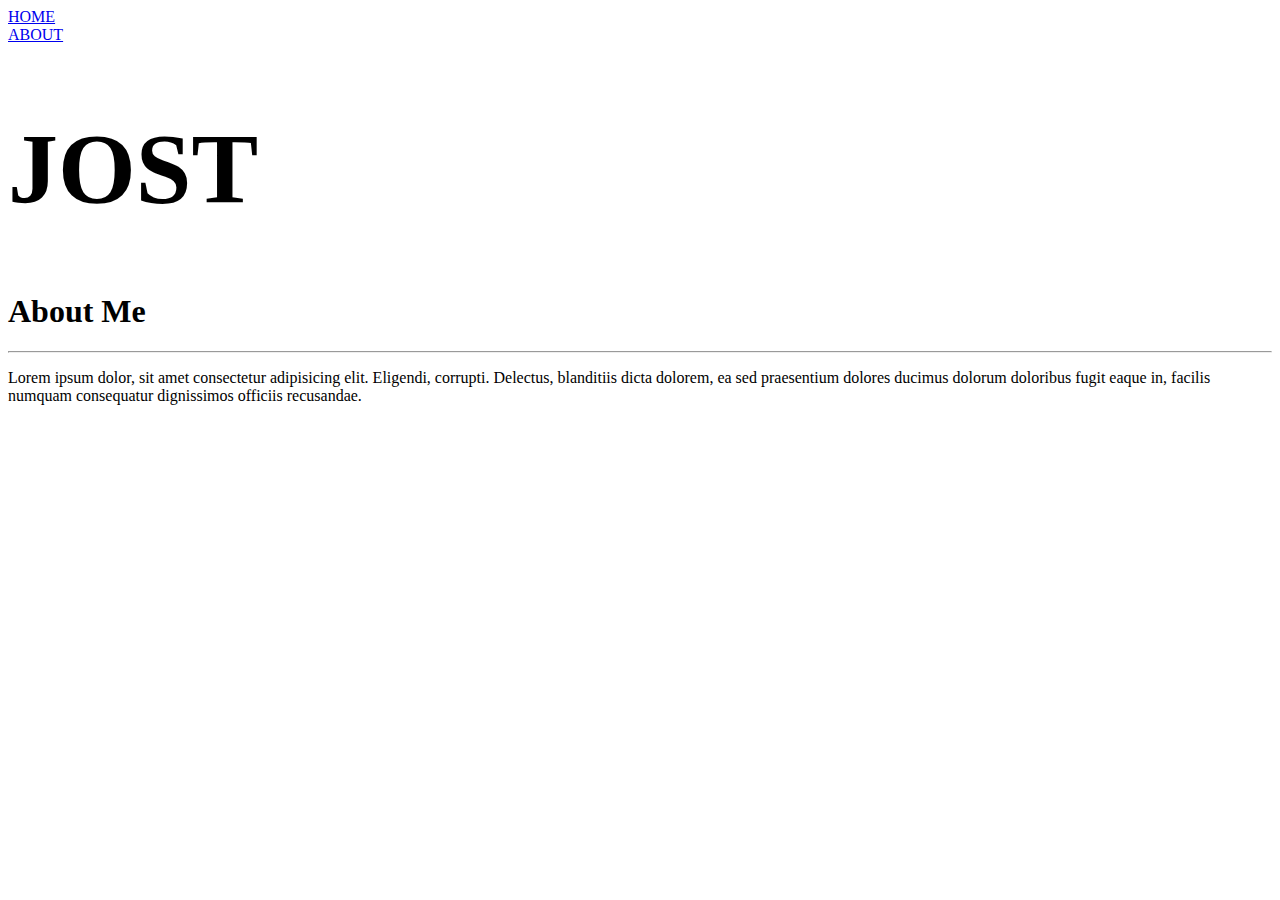
==== about.html @ f2a93a2a "Add files via upload" ====
<!DOCTYPE html>

<html>
    <head>
        <title> Rylie Jost | About</title>
    </head>
    <header>
        <nav>
            <li><a href="index.html">HOME</a></li>
            <li><a href="about.html">ABOUT</a></li>
        </nav>
        <h1 style="font-size:100px;">JOST</h1>
    </header>

    <strong><h1>About Me</h1></strong>
    <hr>
    <p>Lorem ipsum dolor, sit amet consectetur adipisicing elit. Eligendi, corrupti. Delectus, blanditiis dicta dolorem, ea sed praesentium dolores ducimus dolorum doloribus fugit eaque in, facilis numquam consequatur dignissimos officiis recusandae.</p>
</html>
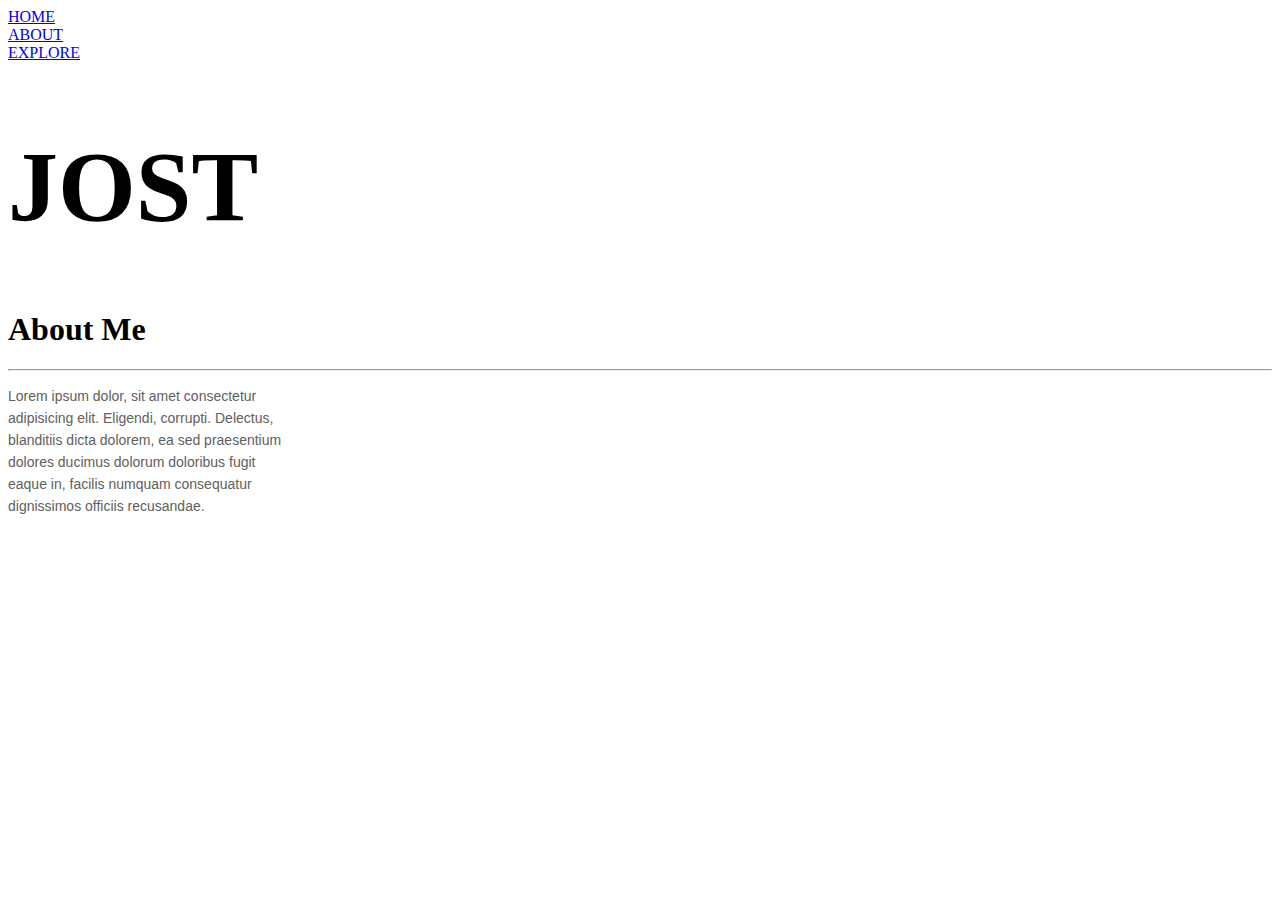
==== commit 7e8d7670: "Add files via upload" ====
--- a/about.html
+++ b/about.html
@@ -1,6 +1,17 @@
 <!DOCTYPE html>
 
 <html>
+
+<style>
+    .lorem {
+        font-family: Arial;
+        font-size: 14px;
+        color: rgb(96, 96, 96);
+        width: 280px;
+        line-height: 22px;
+    }
+</style>
+
     <head>
         <title> Rylie Jost | About</title>
     </head>
@@ -8,11 +19,12 @@
         <nav>
             <li><a href="index.html">HOME</a></li>
             <li><a href="about.html">ABOUT</a></li>
+            <li><a href="explore.html">EXPLORE</a></li>                                                                              
         </nav>
         <h1 style="font-size:100px;">JOST</h1>
     </header>
 
     <strong><h1>About Me</h1></strong>
     <hr>
-    <p>Lorem ipsum dolor, sit amet consectetur adipisicing elit. Eligendi, corrupti. Delectus, blanditiis dicta dolorem, ea sed praesentium dolores ducimus dolorum doloribus fugit eaque in, facilis numquam consequatur dignissimos officiis recusandae.</p>
+    <p class="lorem">Lorem ipsum dolor, sit amet consectetur adipisicing elit. Eligendi, corrupti. Delectus, blanditiis dicta dolorem, ea sed praesentium dolores ducimus dolorum doloribus fugit eaque in, facilis numquam consequatur dignissimos officiis recusandae.</p>
 </html>